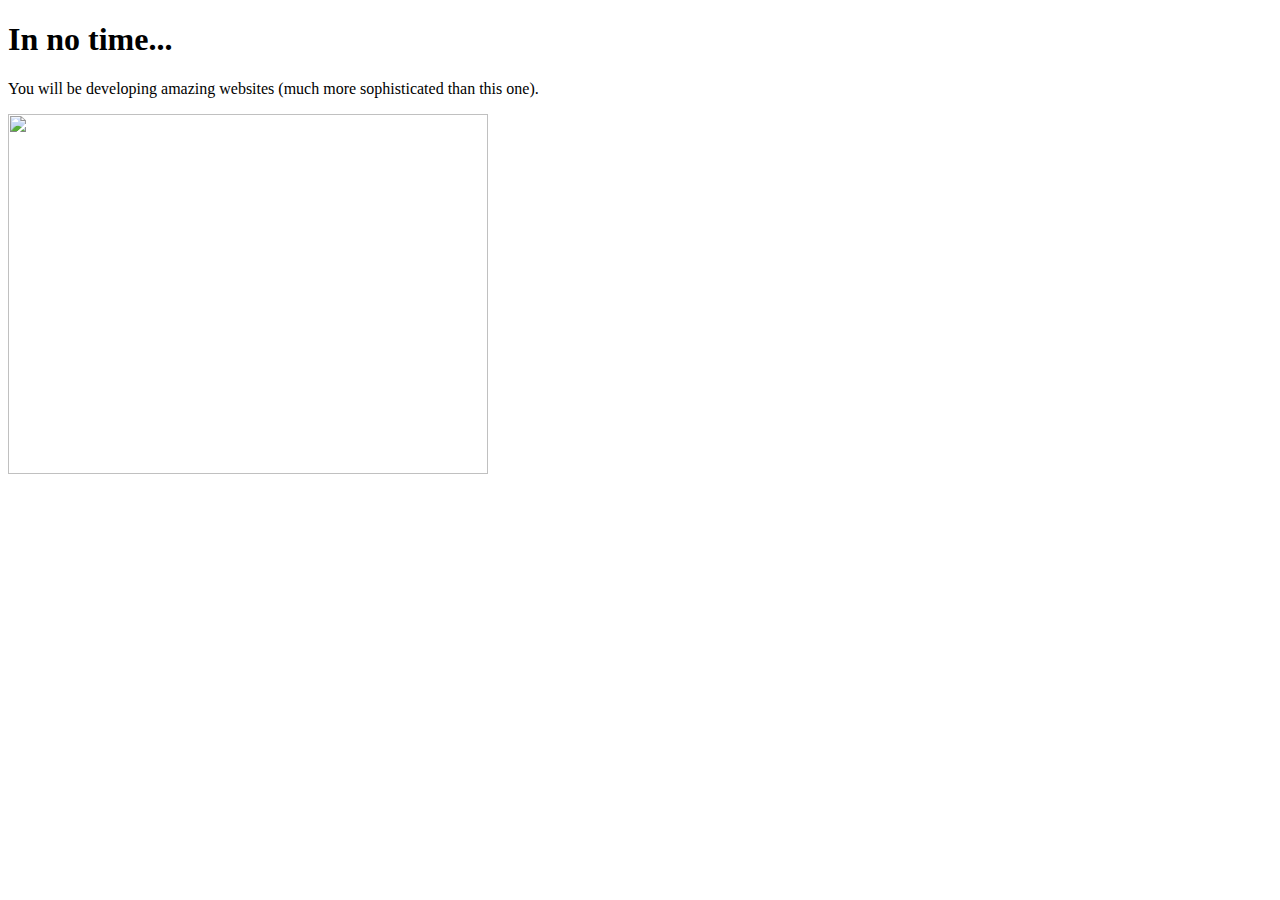
==== html/webpage.html @ dcce6c7f "introduction html file" ====
<!DOCTYPE html>
<html>
    <head>
        <meta charset="UTF-8">
        <title>Project Include</title>
    </head>

    <body>
        <h1> In no time... </h6>
        <p> You will be developing amazing websites (much more sophisticated than this one). </p>

        <img src="http://i.imgur.com/wRQWowj.jpg" width="480" height="360">
</html>
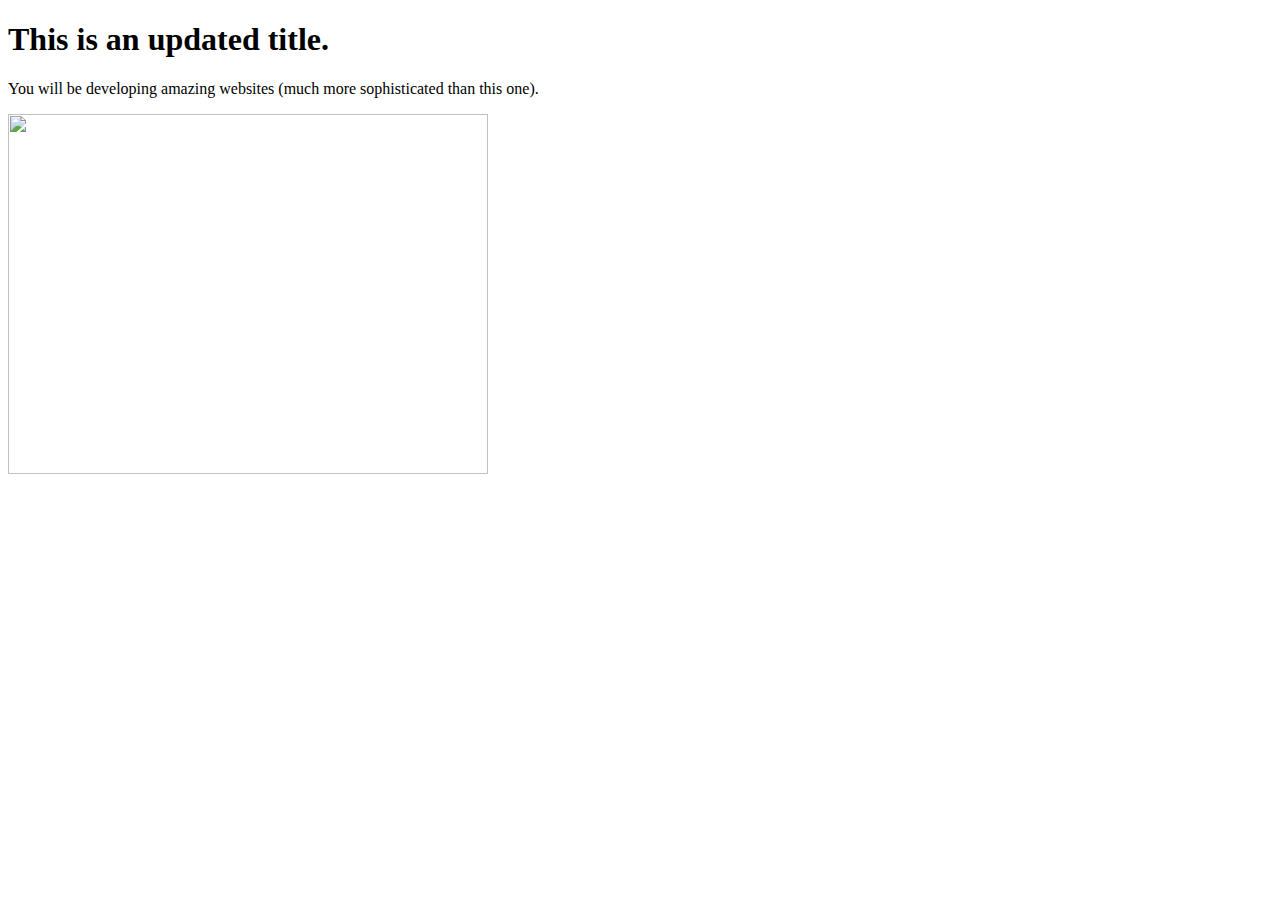
==== commit 8881982b: "git information now on README" ====
--- a/html/webpage.html
+++ b/html/webpage.html
@@ -2,11 +2,11 @@
 <html>
     <head>
         <meta charset="UTF-8">
-        <title>Project Include</title>
+        <title>Another change</title>
     </head>
 
     <body>
-        <h1> In no time... </h6>
+        <h1> This is an updated title. </h1>
         <p> You will be developing amazing websites (much more sophisticated than this one). </p>
 
         <img src="http://i.imgur.com/wRQWowj.jpg" width="480" height="360">
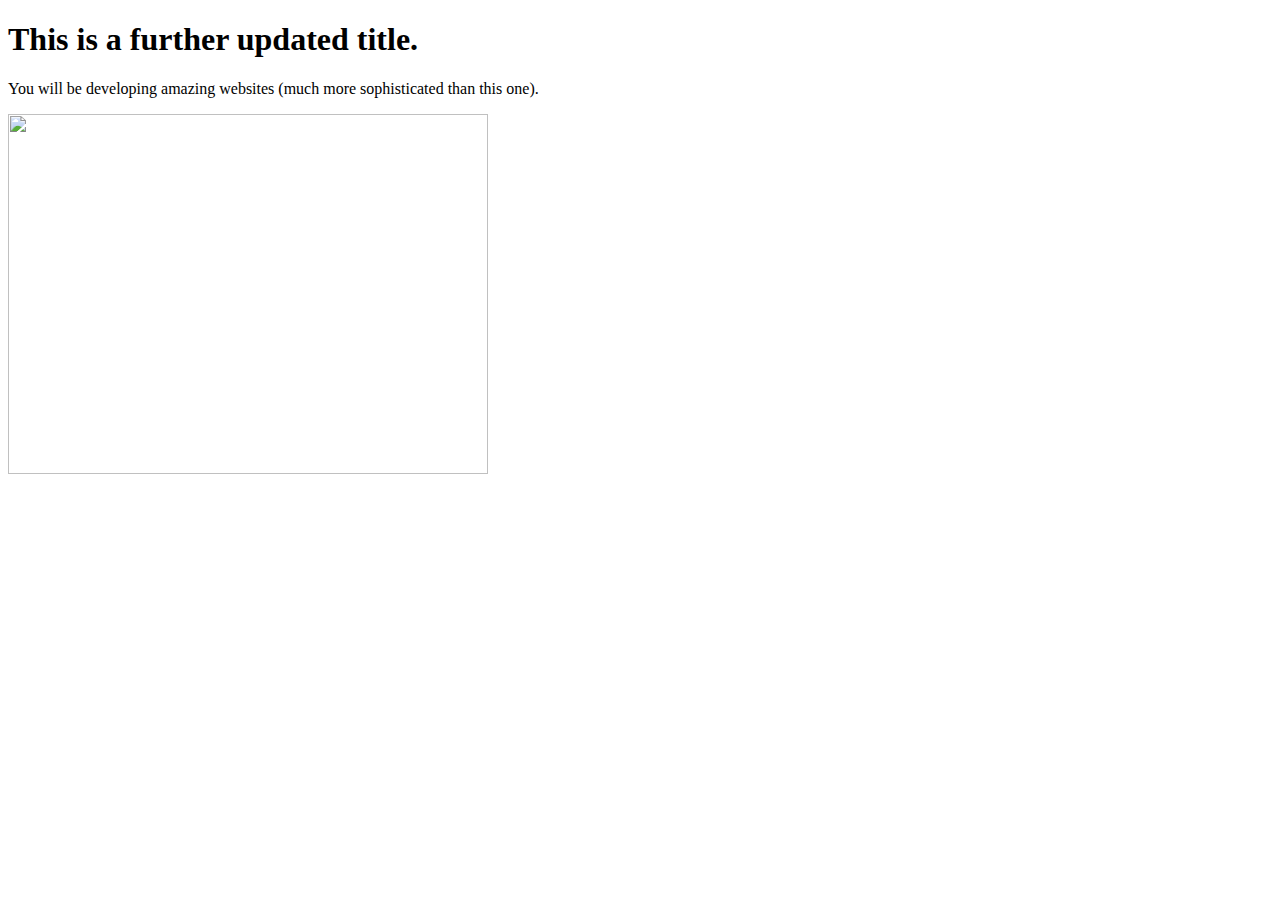
==== commit 8db028a4: "updating title again" ====
--- a/html/webpage.html
+++ b/html/webpage.html
@@ -6,7 +6,7 @@
     </head>
 
     <body>
-        <h1> This is an updated title. </h1>
+        <h1> This is a further updated title. </h1>
         <p> You will be developing amazing websites (much more sophisticated than this one). </p>
 
         <img src="http://i.imgur.com/wRQWowj.jpg" width="480" height="360">
